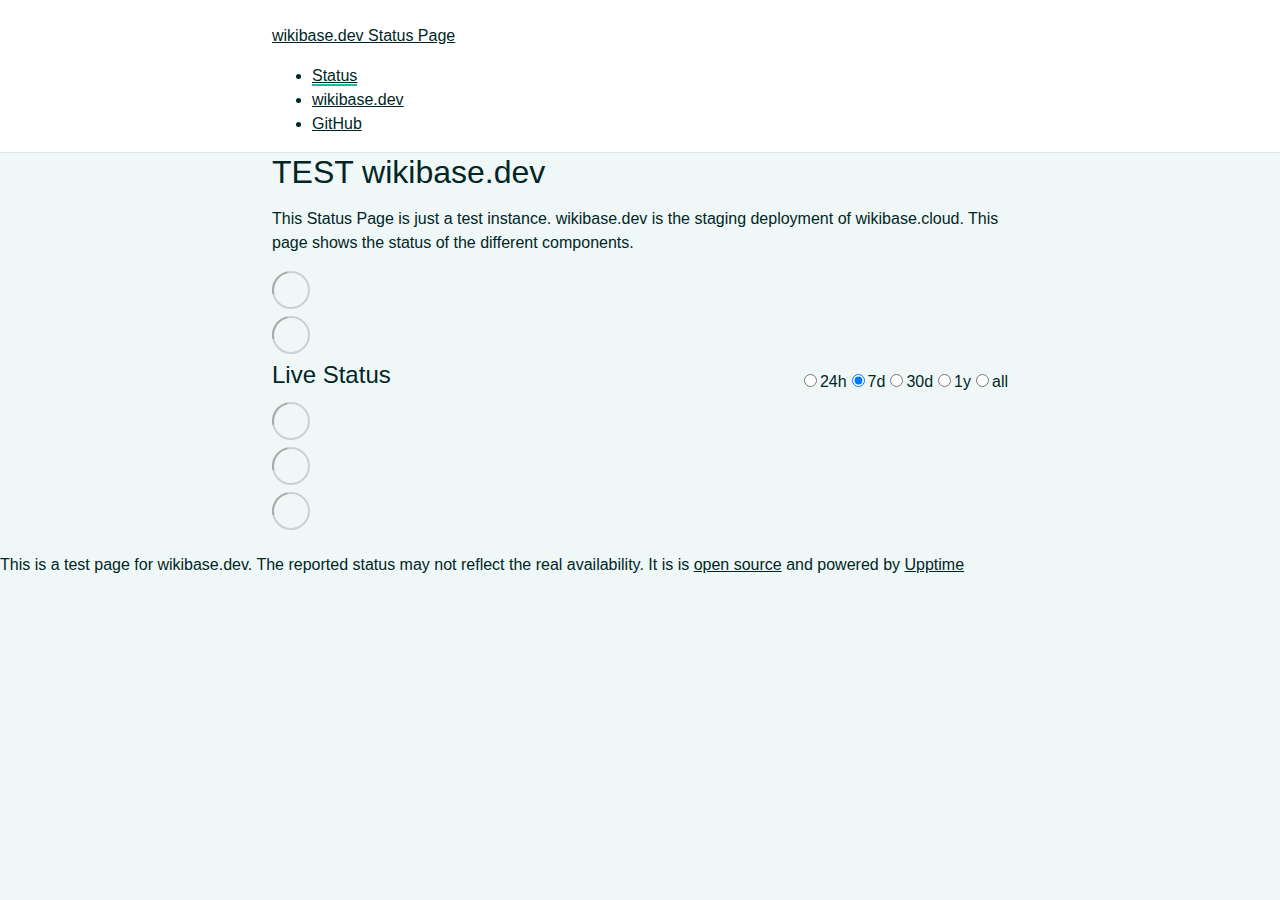
==== index.html @ 610f6502 "deploy: 7f50182342f1e9bf5d298a4c38d31e6e73357352" ====
<!DOCTYPE html> <html lang=en> <head> <meta charset=utf-8> <meta content="width=device-width,initial-scale=1" name=viewport> <meta content=#333333 name=theme-color> <base href=/wikibase-dev-uptime/ > <link href=manifest.json rel=manifest crossorigin=use-credentials> <script>__SAPPER__={baseUrl:"/wikibase-dev-uptime",preloaded:[void 0,{}]};if('serviceWorker' in navigator)navigator.serviceWorker.register('/wikibase-dev-uptime/service-worker.js');(function(){try{eval("async function x(){}");var main="/wikibase-dev-uptime/client/client.4e55435d.js"}catch(e){main="/wikibase-dev-uptime/client/legacy/client.2a60934f.js"};var s=document.createElement("script");try{new Function("if(0)import('')")();s.src=main;s.type="module";s.crossOrigin="use-credentials";}catch(e){s.src="/wikibase-dev-uptime/client/shimport@2.0.5.js";s.setAttribute("data-main",main);}document.head.appendChild(s);}());</script> <link href=client/client-31a52aa5.css rel=stylesheet><link href=client/createOctokit-a85f76c7.css rel=stylesheet><link href=client/index-34afeb8b.css rel=stylesheet> <title>wikibase.dev Status Page</title> <script>// If `prefers-color-scheme` is not supported, fall back to light mode.
      // In this case, light.css will be downloaded with `highest` priority.
      if (typeof window !== "undefined" && typeof document !== "undefined" && "matchMedia" in window && window.matchMedia('(prefers-color-scheme: dark)').media === 'not all') {
        document.documentElement.style.display = 'none';
        document.head.insertAdjacentHTML(
          'beforeend',
          '<link rel="stylesheet" href={`${config.path}/themes/light.css`} onload="document.documentElement.style.display = \'\'">',
        );
      } </script> <link href=https://deer-wmde.github.io/wikibase-dev-uptime/themes/light.css rel=stylesheet media=(prefers-color-scheme:light)> <link href=https://deer-wmde.github.io/wikibase-dev-uptime/themes/dark.css rel=stylesheet media=(prefers-color-scheme:dark)><link href=https://deer-wmde.github.io/wikibase-dev-uptime/global.css rel=stylesheet><link href=https://raw.githubusercontent.com/upptime/upptime/master/assets/upptime-icon.svg rel=icon type=image/svg><link href=/logo-192.png rel=icon type=image/png> <link href=/wikibase-dev-uptime/client/client.4e55435d.js rel=modulepreload as=script crossorigin=use-credentials><link href=/wikibase-dev-uptime/client/client-31a52aa5.css rel=preload as=style><link href=/wikibase-dev-uptime/client/index.12da144b.js rel=modulepreload as=script crossorigin=use-credentials><link href=/wikibase-dev-uptime/client/createOctokit.3aac0a55.js rel=modulepreload as=script crossorigin=use-credentials><link href=/wikibase-dev-uptime/client/inject_styles.803b7e80.js rel=modulepreload as=script crossorigin=use-credentials><link href=/wikibase-dev-uptime/client/createOctokit-a85f76c7.css rel=preload as=style><link href=/wikibase-dev-uptime/client/index-34afeb8b.css rel=preload as=style></head> <body> <div id=sapper> <nav class=svelte-a08hsz><div class="svelte-a08hsz container"><div><a href=https://deer-wmde.github.io/wikibase-dev-uptime class="svelte-a08hsz logo"><img alt="" class=svelte-a08hsz src="https://github.com/deer-wmde/wikibase-dev-uptime/blob/d72941c945c5056041c1f81664f74c2c1f572863/assets/wbc-logo.png?raw=true"> <div>wikibase.dev Status Page</div></a></div> <ul class=svelte-a08hsz><li><a href=/ class=svelte-a08hsz target=_self aria-current=page>Status</a> <li><a href=https://wikibase.dev class=svelte-a08hsz target=_self>wikibase.dev</a> <li><a href=https://github.com/deer-wmde/wikibase-dev-uptime class=svelte-a08hsz target=_self>GitHub</a> </li> </ul></div> </nav> <main class=container> <header class=svelte-ngkazm><h1>TEST wikibase.dev</h1> <p class="svelte-ngkazm lead">This Status Page is just a test instance. wikibase.dev is the staging deployment of wikibase.cloud. This page shows the status of the different components.</header> <section class=svelte-8lnl4f><div class="svelte-68jxue loading"><svg class=svelte-68jxue height=38 stroke=#aaa width=38 xmlns=http://www.w3.org/2000/svg><g fill=none fill-rule=evenodd><g stroke-width=2 transform="translate(1 1)"><circle cx=18 cy=18 r=18 stroke-opacity=.5></circle><path d="M36 18c0-9.94-8.06-18-18-18"><animateTransform attributeName=transform dur=1s from="0 18 18" repeatCount=indefinite to="360 18 18" type=rotate></animateTransform></path></g></g></svg></div> </section> <section class=svelte-8lnl4f><div class="svelte-68jxue loading"><svg class=svelte-68jxue height=38 stroke=#aaa width=38 xmlns=http://www.w3.org/2000/svg><g fill=none fill-rule=evenodd><g stroke-width=2 transform="translate(1 1)"><circle cx=18 cy=18 r=18 stroke-opacity=.5></circle><path d="M36 18c0-9.94-8.06-18-18-18"><animateTransform attributeName=transform dur=1s from="0 18 18" repeatCount=indefinite to="360 18 18" type=rotate></animateTransform></path></g></g></svg></div> </section> <div class="svelte-fqsq6s f changed"><h2>Live Status</h2> <form class="svelte-fqsq6s f r"><div><input class=svelte-fqsq6s id=data_day name=d type=radio value=day><label class=svelte-fqsq6s for=data_day>24h</label></div> <div><input class=svelte-fqsq6s id=data_week name=d type=radio value=week checked><label class=svelte-fqsq6s for=data_week>7d</label></div> <div><input class=svelte-fqsq6s id=data_month name=d type=radio value=month><label class=svelte-fqsq6s for=data_month>30d</label></div> <div><input class=svelte-fqsq6s id=data_year name=d type=radio value=year><label class=svelte-fqsq6s for=data_year>1y</label></div> <div><input class=svelte-fqsq6s id=data_all name=d type=radio value=all><label class=svelte-fqsq6s for=data_all>all</label></div></form></div> <section class="svelte-fqsq6s live-status"><div class="svelte-68jxue loading"><svg class=svelte-68jxue height=38 stroke=#aaa width=38 xmlns=http://www.w3.org/2000/svg><g fill=none fill-rule=evenodd><g stroke-width=2 transform="translate(1 1)"><circle cx=18 cy=18 r=18 stroke-opacity=.5></circle><path d="M36 18c0-9.94-8.06-18-18-18"><animateTransform attributeName=transform dur=1s from="0 18 18" repeatCount=indefinite to="360 18 18" type=rotate></animateTransform></path></g></g></svg></div> </section> <section><div class="svelte-68jxue loading"><svg class=svelte-68jxue height=38 stroke=#aaa width=38 xmlns=http://www.w3.org/2000/svg><g fill=none fill-rule=evenodd><g stroke-width=2 transform="translate(1 1)"><circle cx=18 cy=18 r=18 stroke-opacity=.5></circle><path d="M36 18c0-9.94-8.06-18-18-18"><animateTransform attributeName=transform dur=1s from="0 18 18" repeatCount=indefinite to="360 18 18" type=rotate></animateTransform></path></g></g></svg></div> </section> <section><div class="svelte-68jxue loading"><svg class=svelte-68jxue height=38 stroke=#aaa width=38 xmlns=http://www.w3.org/2000/svg><g fill=none fill-rule=evenodd><g stroke-width=2 transform="translate(1 1)"><circle cx=18 cy=18 r=18 stroke-opacity=.5></circle><path d="M36 18c0-9.94-8.06-18-18-18"><animateTransform attributeName=transform dur=1s from="0 18 18" repeatCount=indefinite to="360 18 18" type=rotate></animateTransform></path></g></g></svg></div></section></main> <footer class=svelte-jbr799><p>This is a test page for wikibase.dev. The reported status may not reflect the real availability. It is is <a href=https://github.com/deer-wmde/wikibase-dev-uptime>open source</a> and powered by <a href=https://upptime.js.org>Upptime</a></p> </footer></div> <script> try {
        if (typeof window !== "undefined" && window.navigator && navigator.serviceWorker) {
          navigator.serviceWorker.getRegistrations().then(function (registrations) {
            for (let registration of registrations) {
              registration.unregister();
            }
          });
        }
        if (typeof window !== "undefined" && "caches" in window) {
          caches.keys().then(function (keyList) {
            return Promise.all(
              keyList.map(function (key) {
                return caches.delete(key);
              })
            );
          });
        }
      } catch (error) {} </script>
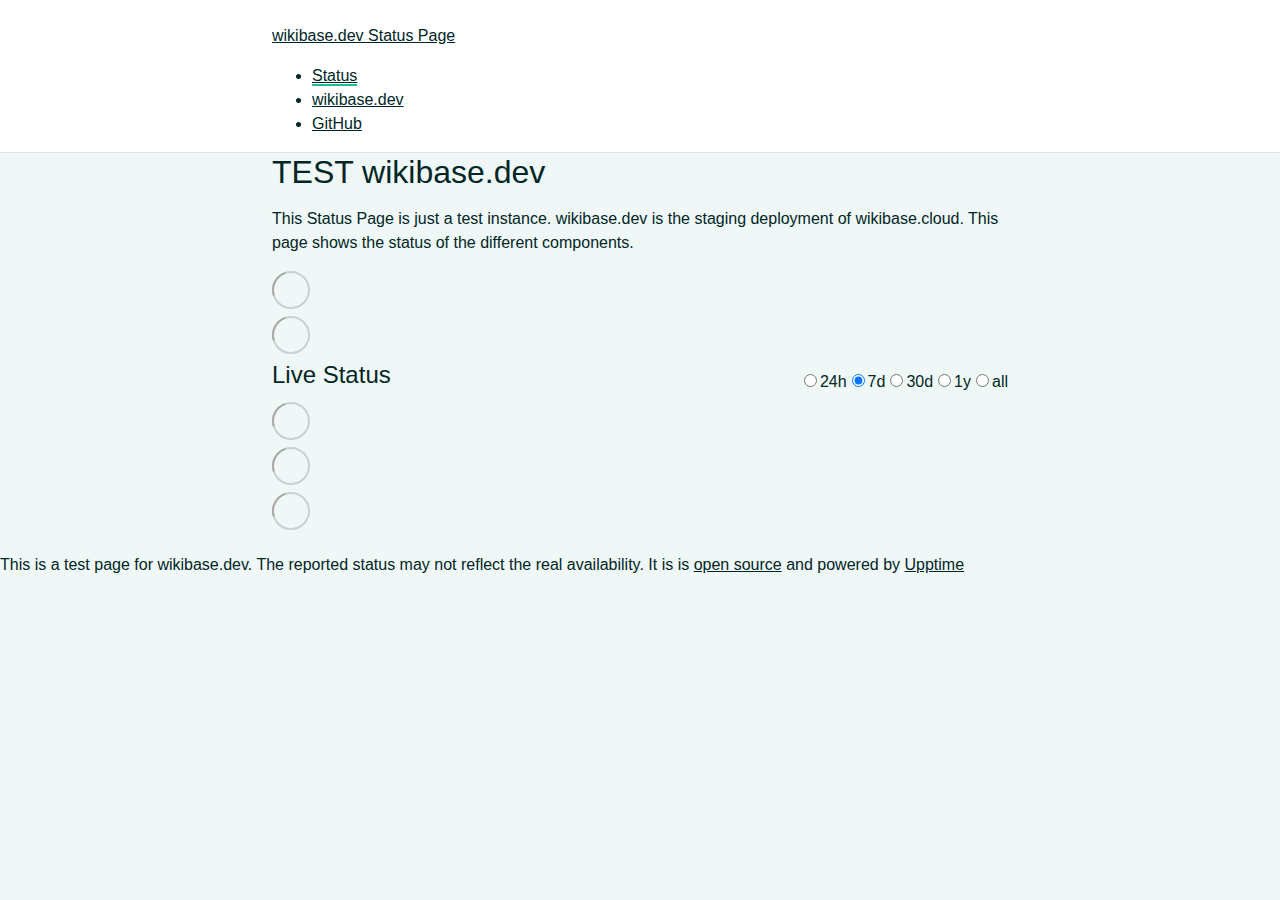
==== commit 735f334b: "deploy: cb9794aad9b585fbbdb72087f9e4b627493cff4c" ====
--- a/index.html
+++ b/index.html
@@ -1,4 +1,4 @@
-<!DOCTYPE html> <html lang=en> <head> <meta charset=utf-8> <meta content="width=device-width,initial-scale=1" name=viewport> <meta content=#333333 name=theme-color> <base href=/wikibase-dev-uptime/ > <link href=manifest.json rel=manifest crossorigin=use-credentials> <script>__SAPPER__={baseUrl:"/wikibase-dev-uptime",preloaded:[void 0,{}]};if('serviceWorker' in navigator)navigator.serviceWorker.register('/wikibase-dev-uptime/service-worker.js');(function(){try{eval("async function x(){}");var main="/wikibase-dev-uptime/client/client.4e55435d.js"}catch(e){main="/wikibase-dev-uptime/client/legacy/client.2a60934f.js"};var s=document.createElement("script");try{new Function("if(0)import('')")();s.src=main;s.type="module";s.crossOrigin="use-credentials";}catch(e){s.src="/wikibase-dev-uptime/client/shimport@2.0.5.js";s.setAttribute("data-main",main);}document.head.appendChild(s);}());</script> <link href=client/client-31a52aa5.css rel=stylesheet><link href=client/createOctokit-a85f76c7.css rel=stylesheet><link href=client/index-34afeb8b.css rel=stylesheet> <title>wikibase.dev Status Page</title> <script>// If `prefers-color-scheme` is not supported, fall back to light mode.
+<!DOCTYPE html> <html lang=en> <head> <meta charset=utf-8> <meta content="width=device-width,initial-scale=1" name=viewport> <meta content=#333333 name=theme-color> <base href=/wikibase-dev-uptime/ > <link href=manifest.json rel=manifest crossorigin=use-credentials> <script>__SAPPER__={baseUrl:"/wikibase-dev-uptime",preloaded:[void 0,{}]};if('serviceWorker' in navigator)navigator.serviceWorker.register('/wikibase-dev-uptime/service-worker.js');(function(){try{eval("async function x(){}");var main="/wikibase-dev-uptime/client/client.4e55435d.js"}catch(e){main="/wikibase-dev-uptime/client/legacy/client.1f6d6fcd.js"};var s=document.createElement("script");try{new Function("if(0)import('')")();s.src=main;s.type="module";s.crossOrigin="use-credentials";}catch(e){s.src="/wikibase-dev-uptime/client/shimport@2.0.5.js";s.setAttribute("data-main",main);}document.head.appendChild(s);}());</script> <link href=client/client-31a52aa5.css rel=stylesheet><link href=client/createOctokit-a85f76c7.css rel=stylesheet><link href=client/index-34afeb8b.css rel=stylesheet> <title>wikibase.dev Status Page</title> <script>// If `prefers-color-scheme` is not supported, fall back to light mode.
       // In this case, light.css will be downloaded with `highest` priority.
       if (typeof window !== "undefined" && typeof document !== "undefined" && "matchMedia" in window && window.matchMedia('(prefers-color-scheme: dark)').media === 'not all') {
         document.documentElement.style.display = 'none';
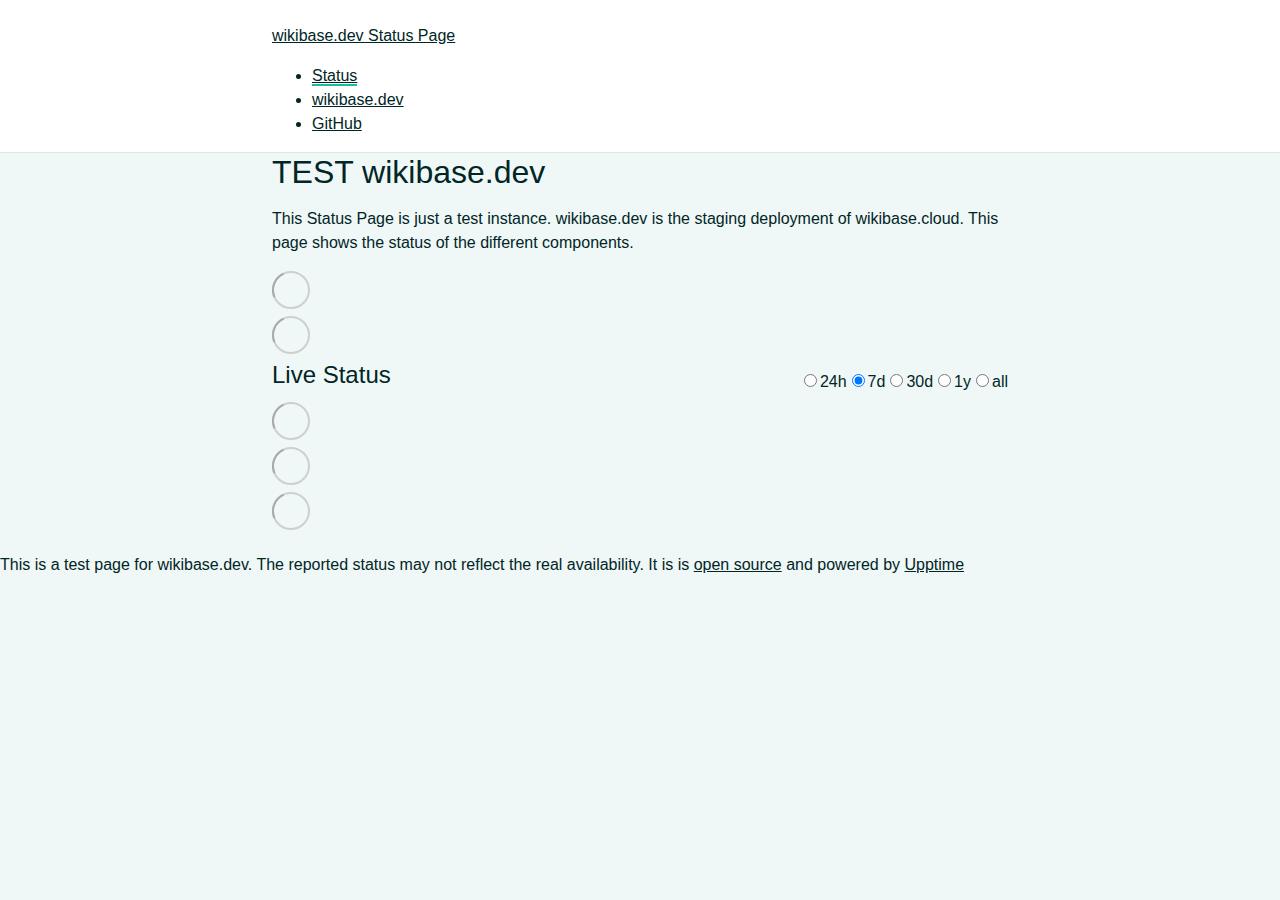
==== commit 7c6f479b: "deploy: 8c8d792724e53e5ad01e4c3448f1effe5340c340" ====
--- a/index.html
+++ b/index.html
@@ -1,4 +1,4 @@
-<!DOCTYPE html> <html lang=en> <head> <meta charset=utf-8> <meta content="width=device-width,initial-scale=1" name=viewport> <meta content=#333333 name=theme-color> <base href=/wikibase-dev-uptime/ > <link href=manifest.json rel=manifest crossorigin=use-credentials> <script>__SAPPER__={baseUrl:"/wikibase-dev-uptime",preloaded:[void 0,{}]};if('serviceWorker' in navigator)navigator.serviceWorker.register('/wikibase-dev-uptime/service-worker.js');(function(){try{eval("async function x(){}");var main="/wikibase-dev-uptime/client/client.4e55435d.js"}catch(e){main="/wikibase-dev-uptime/client/legacy/client.1f6d6fcd.js"};var s=document.createElement("script");try{new Function("if(0)import('')")();s.src=main;s.type="module";s.crossOrigin="use-credentials";}catch(e){s.src="/wikibase-dev-uptime/client/shimport@2.0.5.js";s.setAttribute("data-main",main);}document.head.appendChild(s);}());</script> <link href=client/client-31a52aa5.css rel=stylesheet><link href=client/createOctokit-a85f76c7.css rel=stylesheet><link href=client/index-34afeb8b.css rel=stylesheet> <title>wikibase.dev Status Page</title> <script>// If `prefers-color-scheme` is not supported, fall back to light mode.
+<!DOCTYPE html> <html lang=en> <head> <meta charset=utf-8> <meta content="width=device-width,initial-scale=1" name=viewport> <meta content=#333333 name=theme-color> <base href=/wikibase-dev-uptime/ > <link href=manifest.json rel=manifest crossorigin=use-credentials> <script>__SAPPER__={baseUrl:"/wikibase-dev-uptime",preloaded:[void 0,{}]};if('serviceWorker' in navigator)navigator.serviceWorker.register('/wikibase-dev-uptime/service-worker.js');(function(){try{eval("async function x(){}");var main="/wikibase-dev-uptime/client/client.4e55435d.js"}catch(e){main="/wikibase-dev-uptime/client/legacy/client.541b4604.js"};var s=document.createElement("script");try{new Function("if(0)import('')")();s.src=main;s.type="module";s.crossOrigin="use-credentials";}catch(e){s.src="/wikibase-dev-uptime/client/shimport@2.0.5.js";s.setAttribute("data-main",main);}document.head.appendChild(s);}());</script> <link href=client/client-31a52aa5.css rel=stylesheet><link href=client/createOctokit-a85f76c7.css rel=stylesheet><link href=client/index-34afeb8b.css rel=stylesheet> <title>wikibase.dev Status Page</title> <script>// If `prefers-color-scheme` is not supported, fall back to light mode.
       // In this case, light.css will be downloaded with `highest` priority.
       if (typeof window !== "undefined" && typeof document !== "undefined" && "matchMedia" in window && window.matchMedia('(prefers-color-scheme: dark)').media === 'not all') {
         document.documentElement.style.display = 'none';
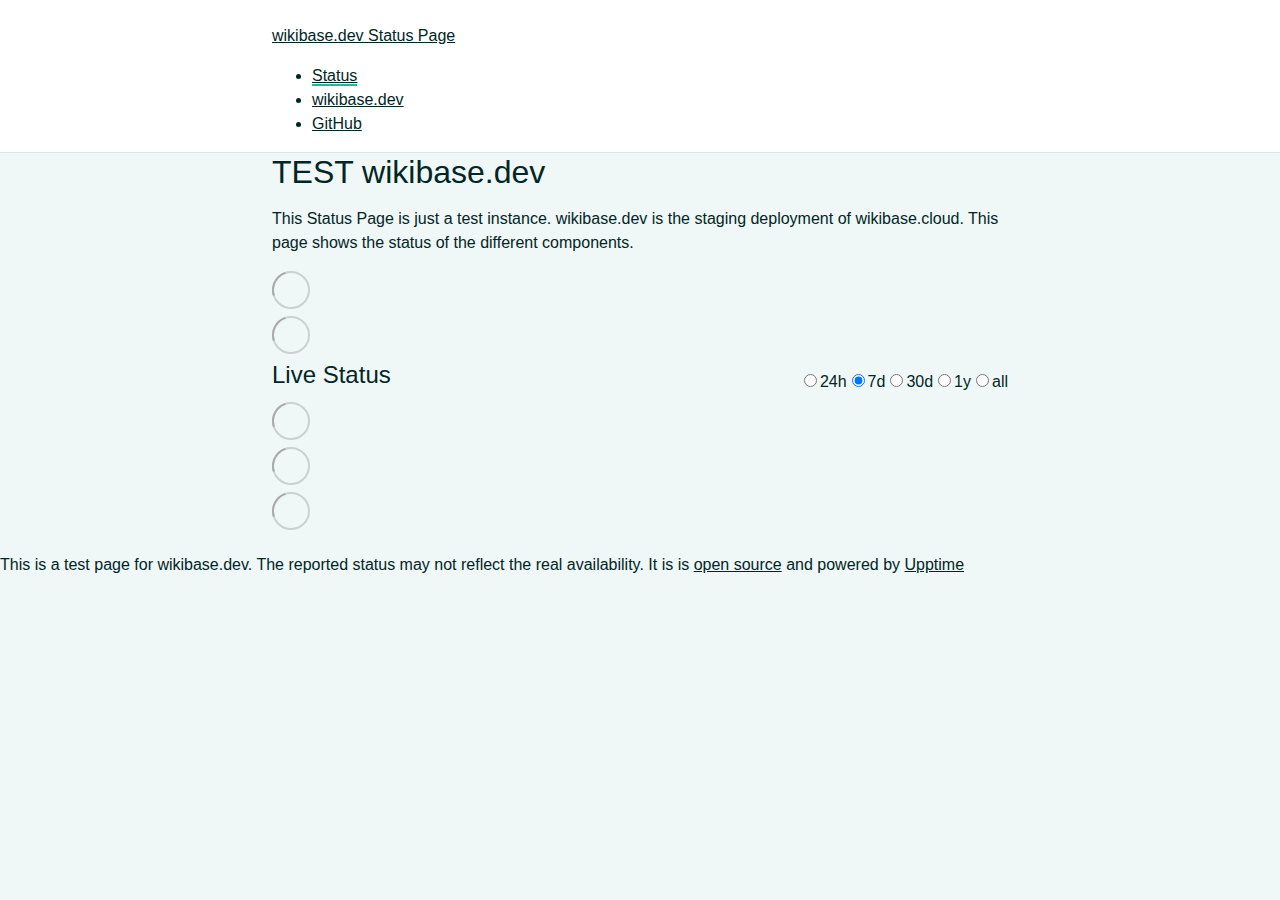
==== commit e02431ac: "deploy: fdbbbc3960a3d6eebf754c51397935a36ead0878" ====
--- a/index.html
+++ b/index.html
@@ -1,4 +1,4 @@
-<!DOCTYPE html> <html lang=en> <head> <meta charset=utf-8> <meta content="width=device-width,initial-scale=1" name=viewport> <meta content=#333333 name=theme-color> <base href=/wikibase-dev-uptime/ > <link href=manifest.json rel=manifest crossorigin=use-credentials> <script>__SAPPER__={baseUrl:"/wikibase-dev-uptime",preloaded:[void 0,{}]};if('serviceWorker' in navigator)navigator.serviceWorker.register('/wikibase-dev-uptime/service-worker.js');(function(){try{eval("async function x(){}");var main="/wikibase-dev-uptime/client/client.4e55435d.js"}catch(e){main="/wikibase-dev-uptime/client/legacy/client.541b4604.js"};var s=document.createElement("script");try{new Function("if(0)import('')")();s.src=main;s.type="module";s.crossOrigin="use-credentials";}catch(e){s.src="/wikibase-dev-uptime/client/shimport@2.0.5.js";s.setAttribute("data-main",main);}document.head.appendChild(s);}());</script> <link href=client/client-31a52aa5.css rel=stylesheet><link href=client/createOctokit-a85f76c7.css rel=stylesheet><link href=client/index-34afeb8b.css rel=stylesheet> <title>wikibase.dev Status Page</title> <script>// If `prefers-color-scheme` is not supported, fall back to light mode.
+<!DOCTYPE html> <html lang=en> <head> <meta charset=utf-8> <meta content="width=device-width,initial-scale=1" name=viewport> <meta content=#333333 name=theme-color> <base href=/wikibase-dev-uptime/ > <link href=manifest.json rel=manifest crossorigin=use-credentials> <script>__SAPPER__={baseUrl:"/wikibase-dev-uptime",preloaded:[void 0,{}]};if('serviceWorker' in navigator)navigator.serviceWorker.register('/wikibase-dev-uptime/service-worker.js');(function(){try{eval("async function x(){}");var main="/wikibase-dev-uptime/client/client.4e55435d.js"}catch(e){main="/wikibase-dev-uptime/client/legacy/client.1f6d6fcd.js"};var s=document.createElement("script");try{new Function("if(0)import('')")();s.src=main;s.type="module";s.crossOrigin="use-credentials";}catch(e){s.src="/wikibase-dev-uptime/client/shimport@2.0.5.js";s.setAttribute("data-main",main);}document.head.appendChild(s);}());</script> <link href=client/client-31a52aa5.css rel=stylesheet><link href=client/createOctokit-a85f76c7.css rel=stylesheet><link href=client/index-34afeb8b.css rel=stylesheet> <title>wikibase.dev Status Page</title> <script>// If `prefers-color-scheme` is not supported, fall back to light mode.
       // In this case, light.css will be downloaded with `highest` priority.
       if (typeof window !== "undefined" && typeof document !== "undefined" && "matchMedia" in window && window.matchMedia('(prefers-color-scheme: dark)').media === 'not all') {
         document.documentElement.style.display = 'none';
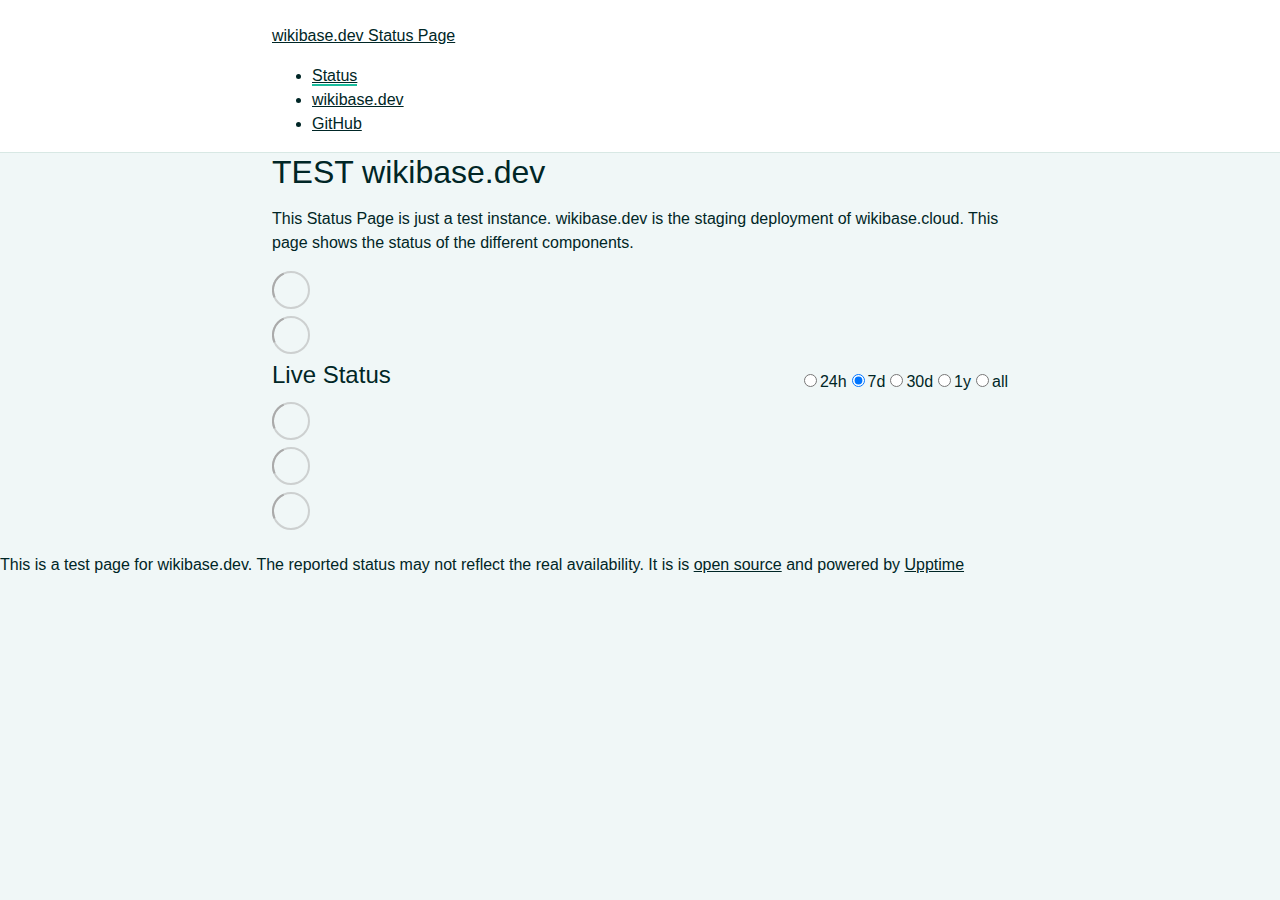
==== commit 1c977b0b: "deploy: c985b3be88c3c3fe7aa2e3f6fa557527123cb481" ====
--- a/index.html
+++ b/index.html
@@ -1,4 +1,4 @@
-<!DOCTYPE html> <html lang=en> <head> <meta charset=utf-8> <meta content="width=device-width,initial-scale=1" name=viewport> <meta content=#333333 name=theme-color> <base href=/wikibase-dev-uptime/ > <link href=manifest.json rel=manifest crossorigin=use-credentials> <script>__SAPPER__={baseUrl:"/wikibase-dev-uptime",preloaded:[void 0,{}]};if('serviceWorker' in navigator)navigator.serviceWorker.register('/wikibase-dev-uptime/service-worker.js');(function(){try{eval("async function x(){}");var main="/wikibase-dev-uptime/client/client.4e55435d.js"}catch(e){main="/wikibase-dev-uptime/client/legacy/client.1f6d6fcd.js"};var s=document.createElement("script");try{new Function("if(0)import('')")();s.src=main;s.type="module";s.crossOrigin="use-credentials";}catch(e){s.src="/wikibase-dev-uptime/client/shimport@2.0.5.js";s.setAttribute("data-main",main);}document.head.appendChild(s);}());</script> <link href=client/client-31a52aa5.css rel=stylesheet><link href=client/createOctokit-a85f76c7.css rel=stylesheet><link href=client/index-34afeb8b.css rel=stylesheet> <title>wikibase.dev Status Page</title> <script>// If `prefers-color-scheme` is not supported, fall back to light mode.
+<!DOCTYPE html> <html lang=en> <head> <meta charset=utf-8> <meta content="width=device-width,initial-scale=1" name=viewport> <meta content=#333333 name=theme-color> <base href=/wikibase-dev-uptime/ > <link href=manifest.json rel=manifest crossorigin=use-credentials> <script>__SAPPER__={baseUrl:"/wikibase-dev-uptime",preloaded:[void 0,{}]};if('serviceWorker' in navigator)navigator.serviceWorker.register('/wikibase-dev-uptime/service-worker.js');(function(){try{eval("async function x(){}");var main="/wikibase-dev-uptime/client/client.b3cdc135.js"}catch(e){main="/wikibase-dev-uptime/client/legacy/client.1485f839.js"};var s=document.createElement("script");try{new Function("if(0)import('')")();s.src=main;s.type="module";s.crossOrigin="use-credentials";}catch(e){s.src="/wikibase-dev-uptime/client/shimport@2.0.5.js";s.setAttribute("data-main",main);}document.head.appendChild(s);}());</script> <link href=client/client-31a52aa5.css rel=stylesheet><link href=client/createOctokit-a85f76c7.css rel=stylesheet><link href=client/index-b0b6455a.css rel=stylesheet> <title>wikibase.dev Status Page</title> <script>// If `prefers-color-scheme` is not supported, fall back to light mode.
       // In this case, light.css will be downloaded with `highest` priority.
       if (typeof window !== "undefined" && typeof document !== "undefined" && "matchMedia" in window && window.matchMedia('(prefers-color-scheme: dark)').media === 'not all') {
         document.documentElement.style.display = 'none';
@@ -6,7 +6,7 @@
           'beforeend',
           '<link rel="stylesheet" href={`${config.path}/themes/light.css`} onload="document.documentElement.style.display = \'\'">',
         );
-      } </script> <link href=https://deer-wmde.github.io/wikibase-dev-uptime/themes/light.css rel=stylesheet media=(prefers-color-scheme:light)> <link href=https://deer-wmde.github.io/wikibase-dev-uptime/themes/dark.css rel=stylesheet media=(prefers-color-scheme:dark)><link href=https://deer-wmde.github.io/wikibase-dev-uptime/global.css rel=stylesheet><link href=https://raw.githubusercontent.com/upptime/upptime/master/assets/upptime-icon.svg rel=icon type=image/svg><link href=/logo-192.png rel=icon type=image/png> <link href=/wikibase-dev-uptime/client/client.4e55435d.js rel=modulepreload as=script crossorigin=use-credentials><link href=/wikibase-dev-uptime/client/client-31a52aa5.css rel=preload as=style><link href=/wikibase-dev-uptime/client/index.12da144b.js rel=modulepreload as=script crossorigin=use-credentials><link href=/wikibase-dev-uptime/client/createOctokit.3aac0a55.js rel=modulepreload as=script crossorigin=use-credentials><link href=/wikibase-dev-uptime/client/inject_styles.803b7e80.js rel=modulepreload as=script crossorigin=use-credentials><link href=/wikibase-dev-uptime/client/createOctokit-a85f76c7.css rel=preload as=style><link href=/wikibase-dev-uptime/client/index-34afeb8b.css rel=preload as=style></head> <body> <div id=sapper> <nav class=svelte-a08hsz><div class="svelte-a08hsz container"><div><a href=https://deer-wmde.github.io/wikibase-dev-uptime class="svelte-a08hsz logo"><img alt="" class=svelte-a08hsz src="https://github.com/deer-wmde/wikibase-dev-uptime/blob/d72941c945c5056041c1f81664f74c2c1f572863/assets/wbc-logo.png?raw=true"> <div>wikibase.dev Status Page</div></a></div> <ul class=svelte-a08hsz><li><a href=/ class=svelte-a08hsz target=_self aria-current=page>Status</a> <li><a href=https://wikibase.dev class=svelte-a08hsz target=_self>wikibase.dev</a> <li><a href=https://github.com/deer-wmde/wikibase-dev-uptime class=svelte-a08hsz target=_self>GitHub</a> </li> </ul></div> </nav> <main class=container> <header class=svelte-ngkazm><h1>TEST wikibase.dev</h1> <p class="svelte-ngkazm lead">This Status Page is just a test instance. wikibase.dev is the staging deployment of wikibase.cloud. This page shows the status of the different components.</header> <section class=svelte-8lnl4f><div class="svelte-68jxue loading"><svg class=svelte-68jxue height=38 stroke=#aaa width=38 xmlns=http://www.w3.org/2000/svg><g fill=none fill-rule=evenodd><g stroke-width=2 transform="translate(1 1)"><circle cx=18 cy=18 r=18 stroke-opacity=.5></circle><path d="M36 18c0-9.94-8.06-18-18-18"><animateTransform attributeName=transform dur=1s from="0 18 18" repeatCount=indefinite to="360 18 18" type=rotate></animateTransform></path></g></g></svg></div> </section> <section class=svelte-8lnl4f><div class="svelte-68jxue loading"><svg class=svelte-68jxue height=38 stroke=#aaa width=38 xmlns=http://www.w3.org/2000/svg><g fill=none fill-rule=evenodd><g stroke-width=2 transform="translate(1 1)"><circle cx=18 cy=18 r=18 stroke-opacity=.5></circle><path d="M36 18c0-9.94-8.06-18-18-18"><animateTransform attributeName=transform dur=1s from="0 18 18" repeatCount=indefinite to="360 18 18" type=rotate></animateTransform></path></g></g></svg></div> </section> <div class="svelte-fqsq6s f changed"><h2>Live Status</h2> <form class="svelte-fqsq6s f r"><div><input class=svelte-fqsq6s id=data_day name=d type=radio value=day><label class=svelte-fqsq6s for=data_day>24h</label></div> <div><input class=svelte-fqsq6s id=data_week name=d type=radio value=week checked><label class=svelte-fqsq6s for=data_week>7d</label></div> <div><input class=svelte-fqsq6s id=data_month name=d type=radio value=month><label class=svelte-fqsq6s for=data_month>30d</label></div> <div><input class=svelte-fqsq6s id=data_year name=d type=radio value=year><label class=svelte-fqsq6s for=data_year>1y</label></div> <div><input class=svelte-fqsq6s id=data_all name=d type=radio value=all><label class=svelte-fqsq6s for=data_all>all</label></div></form></div> <section class="svelte-fqsq6s live-status"><div class="svelte-68jxue loading"><svg class=svelte-68jxue height=38 stroke=#aaa width=38 xmlns=http://www.w3.org/2000/svg><g fill=none fill-rule=evenodd><g stroke-width=2 transform="translate(1 1)"><circle cx=18 cy=18 r=18 stroke-opacity=.5></circle><path d="M36 18c0-9.94-8.06-18-18-18"><animateTransform attributeName=transform dur=1s from="0 18 18" repeatCount=indefinite to="360 18 18" type=rotate></animateTransform></path></g></g></svg></div> </section> <section><div class="svelte-68jxue loading"><svg class=svelte-68jxue height=38 stroke=#aaa width=38 xmlns=http://www.w3.org/2000/svg><g fill=none fill-rule=evenodd><g stroke-width=2 transform="translate(1 1)"><circle cx=18 cy=18 r=18 stroke-opacity=.5></circle><path d="M36 18c0-9.94-8.06-18-18-18"><animateTransform attributeName=transform dur=1s from="0 18 18" repeatCount=indefinite to="360 18 18" type=rotate></animateTransform></path></g></g></svg></div> </section> <section><div class="svelte-68jxue loading"><svg class=svelte-68jxue height=38 stroke=#aaa width=38 xmlns=http://www.w3.org/2000/svg><g fill=none fill-rule=evenodd><g stroke-width=2 transform="translate(1 1)"><circle cx=18 cy=18 r=18 stroke-opacity=.5></circle><path d="M36 18c0-9.94-8.06-18-18-18"><animateTransform attributeName=transform dur=1s from="0 18 18" repeatCount=indefinite to="360 18 18" type=rotate></animateTransform></path></g></g></svg></div></section></main> <footer class=svelte-jbr799><p>This is a test page for wikibase.dev. The reported status may not reflect the real availability. It is is <a href=https://github.com/deer-wmde/wikibase-dev-uptime>open source</a> and powered by <a href=https://upptime.js.org>Upptime</a></p> </footer></div> <script> try {
+      } </script> <link href=https://deer-wmde.github.io/wikibase-dev-uptime/themes/light.css rel=stylesheet media=(prefers-color-scheme:light)> <link href=https://deer-wmde.github.io/wikibase-dev-uptime/themes/dark.css rel=stylesheet media=(prefers-color-scheme:dark)><link href=https://deer-wmde.github.io/wikibase-dev-uptime/global.css rel=stylesheet><link href=https://raw.githubusercontent.com/upptime/upptime/master/assets/upptime-icon.svg rel=icon type=image/svg><link href=/logo-192.png rel=icon type=image/png> <link href=/wikibase-dev-uptime/client/client.b3cdc135.js rel=modulepreload as=script crossorigin=use-credentials><link href=/wikibase-dev-uptime/client/client-31a52aa5.css rel=preload as=style><link href=/wikibase-dev-uptime/client/index.2e8bb36b.js rel=modulepreload as=script crossorigin=use-credentials><link href=/wikibase-dev-uptime/client/createOctokit.b64cb5e2.js rel=modulepreload as=script crossorigin=use-credentials><link href=/wikibase-dev-uptime/client/inject_styles.803b7e80.js rel=modulepreload as=script crossorigin=use-credentials><link href=/wikibase-dev-uptime/client/createOctokit-a85f76c7.css rel=preload as=style><link href=/wikibase-dev-uptime/client/index-b0b6455a.css rel=preload as=style></head> <body> <div id=sapper> <nav class=svelte-a08hsz><div class="svelte-a08hsz container"><div><a href=https://deer-wmde.github.io/wikibase-dev-uptime class="svelte-a08hsz logo"><img alt="" class=svelte-a08hsz src="https://github.com/deer-wmde/wikibase-dev-uptime/blob/d72941c945c5056041c1f81664f74c2c1f572863/assets/wbc-logo.png?raw=true"> <div>wikibase.dev Status Page</div></a></div> <ul class=svelte-a08hsz><li><a href=/ class=svelte-a08hsz target=_self aria-current=page>Status</a> <li><a href=https://wikibase.dev class=svelte-a08hsz target=_self>wikibase.dev</a> <li><a href=https://github.com/deer-wmde/wikibase-dev-uptime class=svelte-a08hsz target=_self>GitHub</a> </li> </ul></div> </nav> <main class=container> <header class=svelte-ngkazm><h1>TEST wikibase.dev</h1> <p class="svelte-ngkazm lead">This Status Page is just a test instance. wikibase.dev is the staging deployment of wikibase.cloud. This page shows the status of the different components.</header> <section class=svelte-8lnl4f><div class="svelte-68jxue loading"><svg class=svelte-68jxue height=38 stroke=#aaa width=38 xmlns=http://www.w3.org/2000/svg><g fill=none fill-rule=evenodd><g stroke-width=2 transform="translate(1 1)"><circle cx=18 cy=18 r=18 stroke-opacity=.5></circle><path d="M36 18c0-9.94-8.06-18-18-18"><animateTransform attributeName=transform dur=1s from="0 18 18" repeatCount=indefinite to="360 18 18" type=rotate></animateTransform></path></g></g></svg></div> </section> <section class=svelte-8lnl4f><div class="svelte-68jxue loading"><svg class=svelte-68jxue height=38 stroke=#aaa width=38 xmlns=http://www.w3.org/2000/svg><g fill=none fill-rule=evenodd><g stroke-width=2 transform="translate(1 1)"><circle cx=18 cy=18 r=18 stroke-opacity=.5></circle><path d="M36 18c0-9.94-8.06-18-18-18"><animateTransform attributeName=transform dur=1s from="0 18 18" repeatCount=indefinite to="360 18 18" type=rotate></animateTransform></path></g></g></svg></div> </section> <div class="svelte-fqsq6s f changed"><h2>Live Status</h2> <form class="svelte-fqsq6s f r"><div><input class=svelte-fqsq6s id=data_day name=d type=radio value=day><label class=svelte-fqsq6s for=data_day>24h</label></div> <div><input class=svelte-fqsq6s id=data_week name=d type=radio value=week checked><label class=svelte-fqsq6s for=data_week>7d</label></div> <div><input class=svelte-fqsq6s id=data_month name=d type=radio value=month><label class=svelte-fqsq6s for=data_month>30d</label></div> <div><input class=svelte-fqsq6s id=data_year name=d type=radio value=year><label class=svelte-fqsq6s for=data_year>1y</label></div> <div><input class=svelte-fqsq6s id=data_all name=d type=radio value=all><label class=svelte-fqsq6s for=data_all>all</label></div></form></div> <section class="svelte-fqsq6s live-status"><div class="svelte-68jxue loading"><svg class=svelte-68jxue height=38 stroke=#aaa width=38 xmlns=http://www.w3.org/2000/svg><g fill=none fill-rule=evenodd><g stroke-width=2 transform="translate(1 1)"><circle cx=18 cy=18 r=18 stroke-opacity=.5></circle><path d="M36 18c0-9.94-8.06-18-18-18"><animateTransform attributeName=transform dur=1s from="0 18 18" repeatCount=indefinite to="360 18 18" type=rotate></animateTransform></path></g></g></svg></div> </section> <section><div class="svelte-68jxue loading"><svg class=svelte-68jxue height=38 stroke=#aaa width=38 xmlns=http://www.w3.org/2000/svg><g fill=none fill-rule=evenodd><g stroke-width=2 transform="translate(1 1)"><circle cx=18 cy=18 r=18 stroke-opacity=.5></circle><path d="M36 18c0-9.94-8.06-18-18-18"><animateTransform attributeName=transform dur=1s from="0 18 18" repeatCount=indefinite to="360 18 18" type=rotate></animateTransform></path></g></g></svg></div> </section> <section><div class="svelte-68jxue loading"><svg class=svelte-68jxue height=38 stroke=#aaa width=38 xmlns=http://www.w3.org/2000/svg><g fill=none fill-rule=evenodd><g stroke-width=2 transform="translate(1 1)"><circle cx=18 cy=18 r=18 stroke-opacity=.5></circle><path d="M36 18c0-9.94-8.06-18-18-18"><animateTransform attributeName=transform dur=1s from="0 18 18" repeatCount=indefinite to="360 18 18" type=rotate></animateTransform></path></g></g></svg></div></section></main> <footer class=svelte-jbr799><p>This is a test page for wikibase.dev. The reported status may not reflect the real availability. It is is <a href=https://github.com/deer-wmde/wikibase-dev-uptime>open source</a> and powered by <a href=https://upptime.js.org>Upptime</a></p> </footer></div> <script> try {
         if (typeof window !== "undefined" && window.navigator && navigator.serviceWorker) {
           navigator.serviceWorker.getRegistrations().then(function (registrations) {
             for (let registration of registrations) {
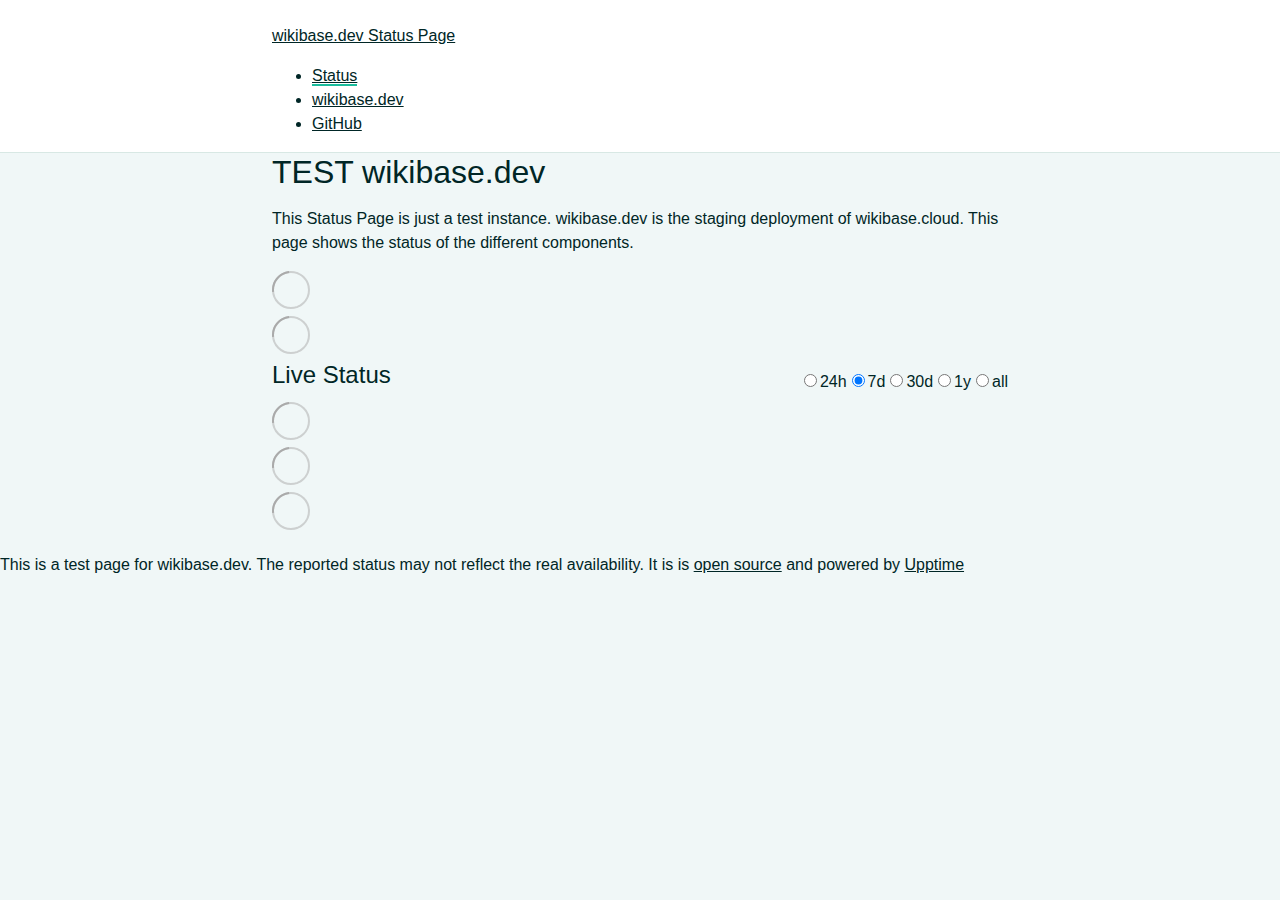
==== commit 47452232: "deploy: 7c01fd5c81cc4b58220e75af9374a9860f327d6d" ====
--- a/index.html
+++ b/index.html
@@ -1,4 +1,4 @@
-<!DOCTYPE html> <html lang=en> <head> <meta charset=utf-8> <meta content="width=device-width,initial-scale=1" name=viewport> <meta content=#333333 name=theme-color> <base href=/wikibase-dev-uptime/ > <link href=manifest.json rel=manifest crossorigin=use-credentials> <script>__SAPPER__={baseUrl:"/wikibase-dev-uptime",preloaded:[void 0,{}]};if('serviceWorker' in navigator)navigator.serviceWorker.register('/wikibase-dev-uptime/service-worker.js');(function(){try{eval("async function x(){}");var main="/wikibase-dev-uptime/client/client.b3cdc135.js"}catch(e){main="/wikibase-dev-uptime/client/legacy/client.1485f839.js"};var s=document.createElement("script");try{new Function("if(0)import('')")();s.src=main;s.type="module";s.crossOrigin="use-credentials";}catch(e){s.src="/wikibase-dev-uptime/client/shimport@2.0.5.js";s.setAttribute("data-main",main);}document.head.appendChild(s);}());</script> <link href=client/client-31a52aa5.css rel=stylesheet><link href=client/createOctokit-a85f76c7.css rel=stylesheet><link href=client/index-b0b6455a.css rel=stylesheet> <title>wikibase.dev Status Page</title> <script>// If `prefers-color-scheme` is not supported, fall back to light mode.
+<!DOCTYPE html> <html lang=en> <head> <meta charset=utf-8> <meta content="width=device-width,initial-scale=1" name=viewport> <meta content=#333333 name=theme-color> <base href=/wikibase-dev-uptime/ > <link href=manifest.json rel=manifest crossorigin=use-credentials> <script>__SAPPER__={baseUrl:"/wikibase-dev-uptime",preloaded:[void 0,{}]};if('serviceWorker' in navigator)navigator.serviceWorker.register('/wikibase-dev-uptime/service-worker.js');(function(){try{eval("async function x(){}");var main="/wikibase-dev-uptime/client/client.b3cdc135.js"}catch(e){main="/wikibase-dev-uptime/client/legacy/client.39043f96.js"};var s=document.createElement("script");try{new Function("if(0)import('')")();s.src=main;s.type="module";s.crossOrigin="use-credentials";}catch(e){s.src="/wikibase-dev-uptime/client/shimport@2.0.5.js";s.setAttribute("data-main",main);}document.head.appendChild(s);}());</script> <link href=client/client-31a52aa5.css rel=stylesheet><link href=client/createOctokit-a85f76c7.css rel=stylesheet><link href=client/index-b0b6455a.css rel=stylesheet> <title>wikibase.dev Status Page</title> <script>// If `prefers-color-scheme` is not supported, fall back to light mode.
       // In this case, light.css will be downloaded with `highest` priority.
       if (typeof window !== "undefined" && typeof document !== "undefined" && "matchMedia" in window && window.matchMedia('(prefers-color-scheme: dark)').media === 'not all') {
         document.documentElement.style.display = 'none';
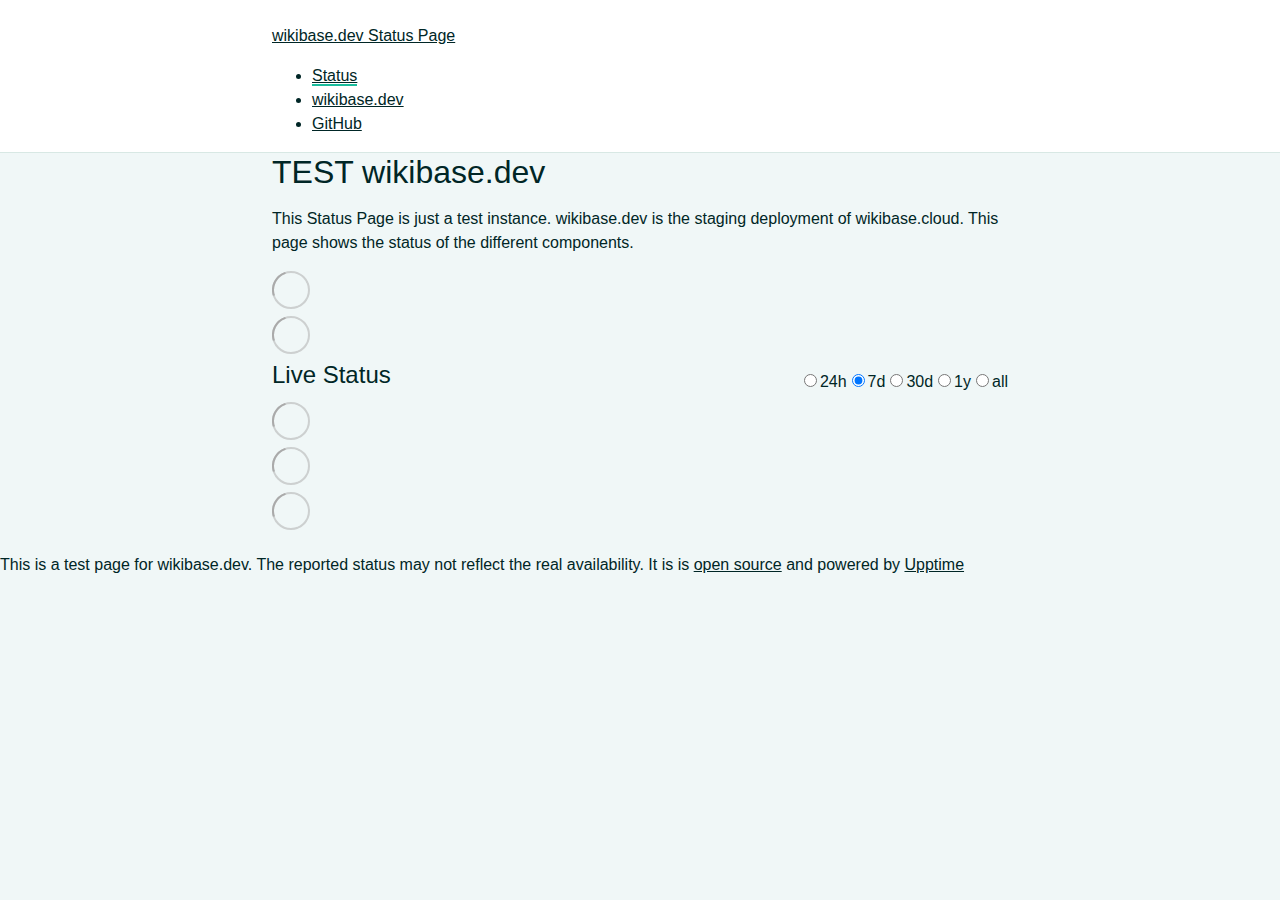
==== commit 4182f5ea: "deploy: eab4d3401c267db3cb861d15bd5a169d3718bfeb" ====
--- a/index.html
+++ b/index.html
@@ -1,4 +1,4 @@
-<!DOCTYPE html> <html lang=en> <head> <meta charset=utf-8> <meta content="width=device-width,initial-scale=1" name=viewport> <meta content=#333333 name=theme-color> <base href=/wikibase-dev-uptime/ > <link href=manifest.json rel=manifest crossorigin=use-credentials> <script>__SAPPER__={baseUrl:"/wikibase-dev-uptime",preloaded:[void 0,{}]};if('serviceWorker' in navigator)navigator.serviceWorker.register('/wikibase-dev-uptime/service-worker.js');(function(){try{eval("async function x(){}");var main="/wikibase-dev-uptime/client/client.b3cdc135.js"}catch(e){main="/wikibase-dev-uptime/client/legacy/client.39043f96.js"};var s=document.createElement("script");try{new Function("if(0)import('')")();s.src=main;s.type="module";s.crossOrigin="use-credentials";}catch(e){s.src="/wikibase-dev-uptime/client/shimport@2.0.5.js";s.setAttribute("data-main",main);}document.head.appendChild(s);}());</script> <link href=client/client-31a52aa5.css rel=stylesheet><link href=client/createOctokit-a85f76c7.css rel=stylesheet><link href=client/index-b0b6455a.css rel=stylesheet> <title>wikibase.dev Status Page</title> <script>// If `prefers-color-scheme` is not supported, fall back to light mode.
+<!DOCTYPE html> <html lang=en> <head> <meta charset=utf-8> <meta content="width=device-width,initial-scale=1" name=viewport> <meta content=#333333 name=theme-color> <base href=/wikibase-dev-uptime/ > <link href=manifest.json rel=manifest crossorigin=use-credentials> <script>__SAPPER__={baseUrl:"/wikibase-dev-uptime",preloaded:[void 0,{}]};if('serviceWorker' in navigator)navigator.serviceWorker.register('/wikibase-dev-uptime/service-worker.js');(function(){try{eval("async function x(){}");var main="/wikibase-dev-uptime/client/client.b3cdc135.js"}catch(e){main="/wikibase-dev-uptime/client/legacy/client.364d8981.js"};var s=document.createElement("script");try{new Function("if(0)import('')")();s.src=main;s.type="module";s.crossOrigin="use-credentials";}catch(e){s.src="/wikibase-dev-uptime/client/shimport@2.0.5.js";s.setAttribute("data-main",main);}document.head.appendChild(s);}());</script> <link href=client/client-31a52aa5.css rel=stylesheet><link href=client/createOctokit-a85f76c7.css rel=stylesheet><link href=client/index-b0b6455a.css rel=stylesheet> <title>wikibase.dev Status Page</title> <script>// If `prefers-color-scheme` is not supported, fall back to light mode.
       // In this case, light.css will be downloaded with `highest` priority.
       if (typeof window !== "undefined" && typeof document !== "undefined" && "matchMedia" in window && window.matchMedia('(prefers-color-scheme: dark)').media === 'not all') {
         document.documentElement.style.display = 'none';
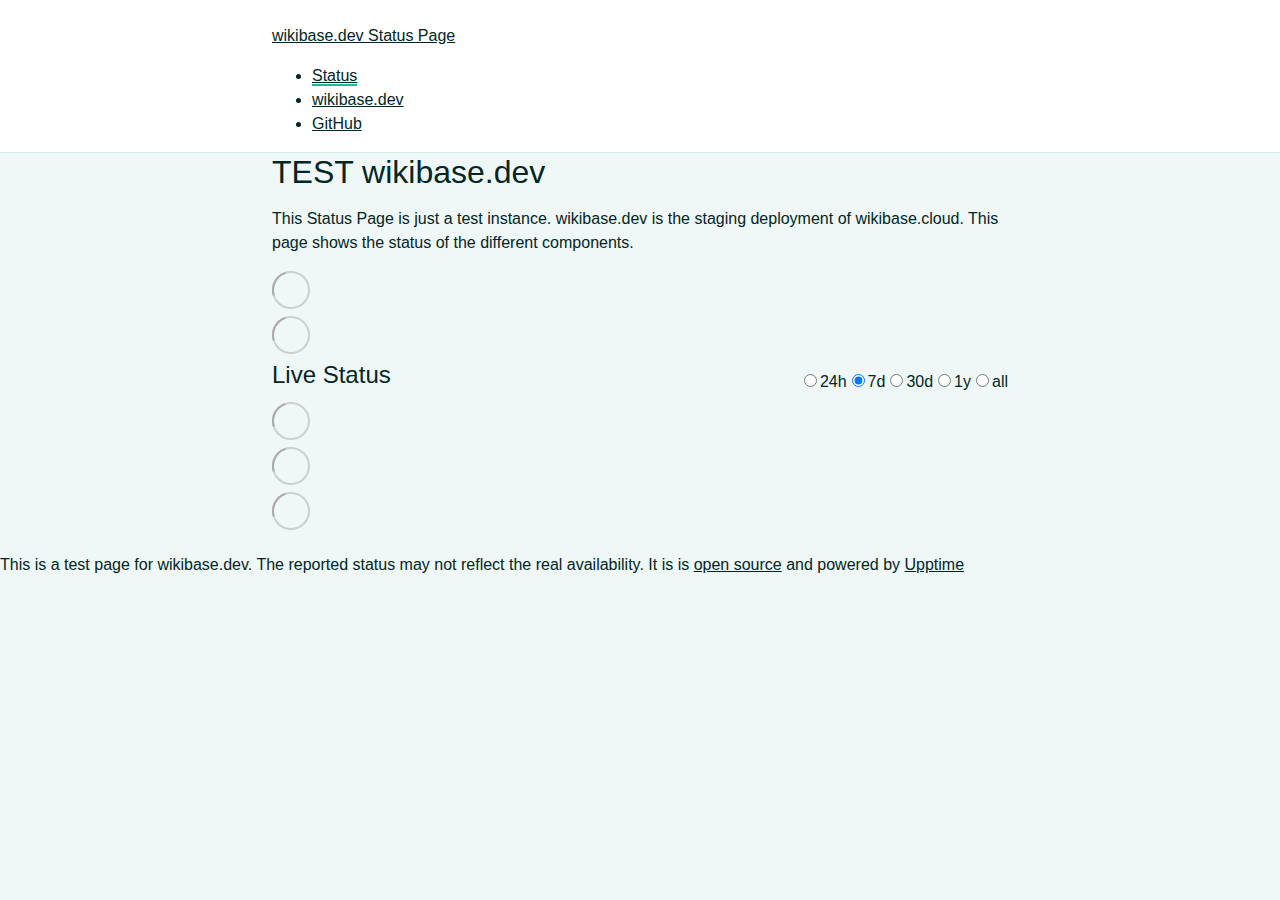
==== commit 45cf2841: "deploy: f7ffe41fcd63a0ecc3b7ea5d9484ee57f18b8fde" ====
--- a/index.html
+++ b/index.html
@@ -1,4 +1,4 @@
-<!DOCTYPE html> <html lang=en> <head> <meta charset=utf-8> <meta content="width=device-width,initial-scale=1" name=viewport> <meta content=#333333 name=theme-color> <base href=/wikibase-dev-uptime/ > <link href=manifest.json rel=manifest crossorigin=use-credentials> <script>__SAPPER__={baseUrl:"/wikibase-dev-uptime",preloaded:[void 0,{}]};if('serviceWorker' in navigator)navigator.serviceWorker.register('/wikibase-dev-uptime/service-worker.js');(function(){try{eval("async function x(){}");var main="/wikibase-dev-uptime/client/client.b3cdc135.js"}catch(e){main="/wikibase-dev-uptime/client/legacy/client.364d8981.js"};var s=document.createElement("script");try{new Function("if(0)import('')")();s.src=main;s.type="module";s.crossOrigin="use-credentials";}catch(e){s.src="/wikibase-dev-uptime/client/shimport@2.0.5.js";s.setAttribute("data-main",main);}document.head.appendChild(s);}());</script> <link href=client/client-31a52aa5.css rel=stylesheet><link href=client/createOctokit-a85f76c7.css rel=stylesheet><link href=client/index-b0b6455a.css rel=stylesheet> <title>wikibase.dev Status Page</title> <script>// If `prefers-color-scheme` is not supported, fall back to light mode.
+<!DOCTYPE html> <html lang=en> <head> <meta charset=utf-8> <meta content="width=device-width,initial-scale=1" name=viewport> <meta content=#333333 name=theme-color> <base href=/wikibase-dev-uptime/ > <link href=manifest.json rel=manifest crossorigin=use-credentials> <script>__SAPPER__={baseUrl:"/wikibase-dev-uptime",preloaded:[void 0,{}]};if('serviceWorker' in navigator)navigator.serviceWorker.register('/wikibase-dev-uptime/service-worker.js');(function(){try{eval("async function x(){}");var main="/wikibase-dev-uptime/client/client.b3cdc135.js"}catch(e){main="/wikibase-dev-uptime/client/legacy/client.39043f96.js"};var s=document.createElement("script");try{new Function("if(0)import('')")();s.src=main;s.type="module";s.crossOrigin="use-credentials";}catch(e){s.src="/wikibase-dev-uptime/client/shimport@2.0.5.js";s.setAttribute("data-main",main);}document.head.appendChild(s);}());</script> <link href=client/client-31a52aa5.css rel=stylesheet><link href=client/createOctokit-a85f76c7.css rel=stylesheet><link href=client/index-b0b6455a.css rel=stylesheet> <title>wikibase.dev Status Page</title> <script>// If `prefers-color-scheme` is not supported, fall back to light mode.
       // In this case, light.css will be downloaded with `highest` priority.
       if (typeof window !== "undefined" && typeof document !== "undefined" && "matchMedia" in window && window.matchMedia('(prefers-color-scheme: dark)').media === 'not all') {
         document.documentElement.style.display = 'none';
